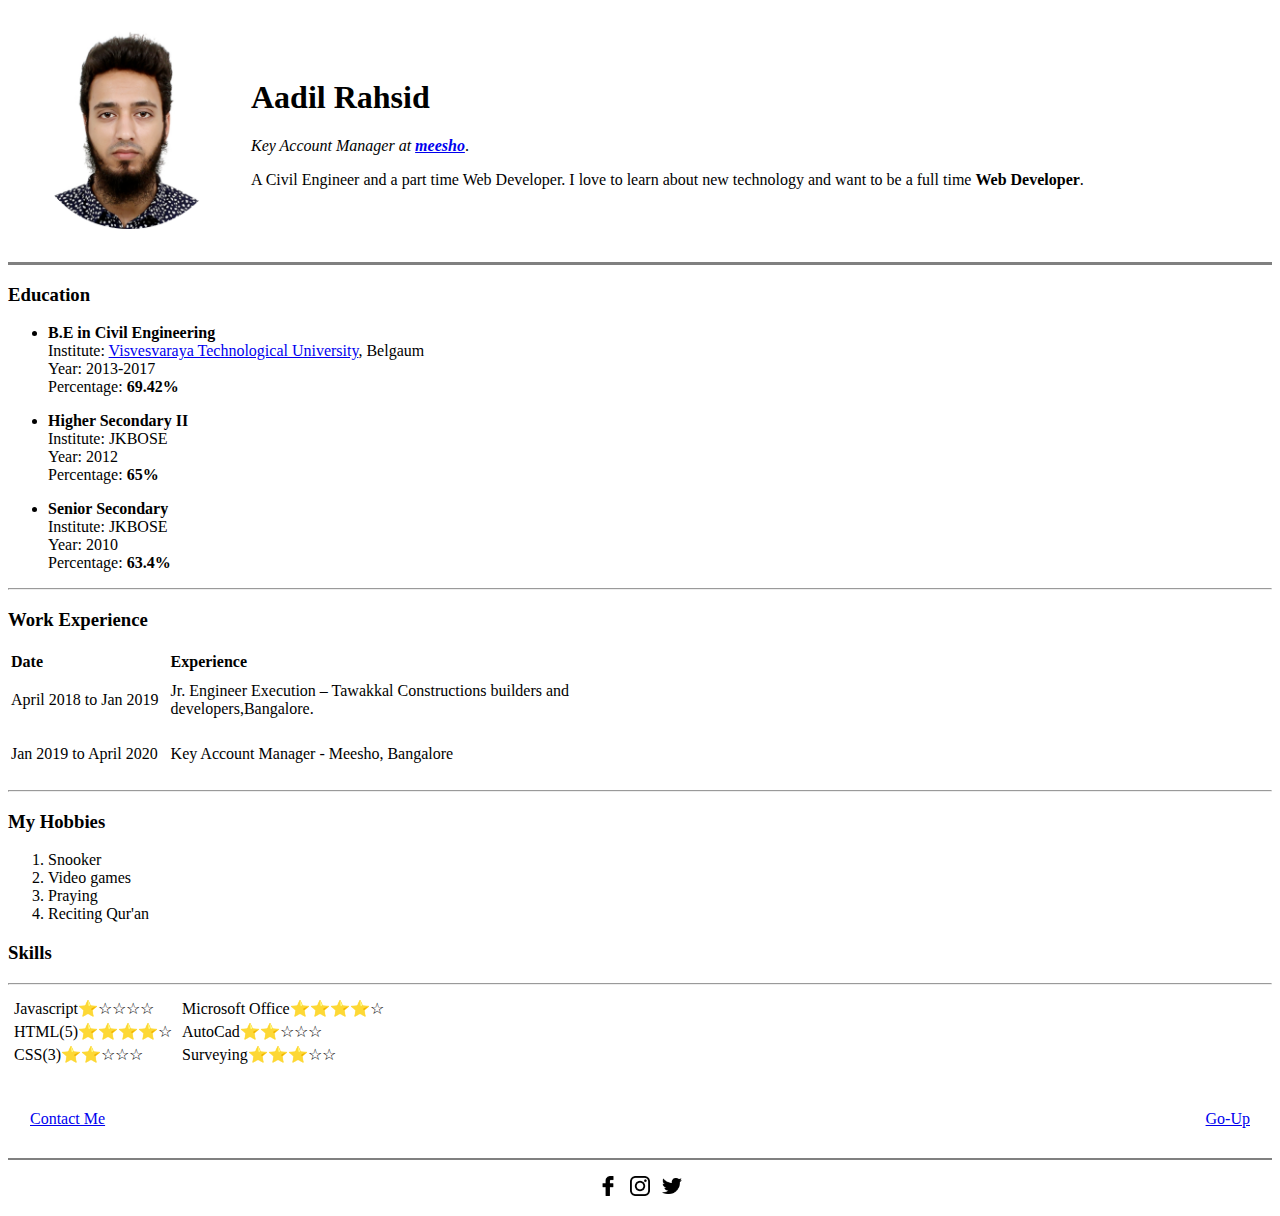
==== index.html @ a0da4afb "Update 140420.1" ====
<!DOCTYPE html>
<html>

<head>
  <meta charset="utf-8">
  <title>🚀 Aadee's Personal Site</title>
</head>

<body>
  <table cellspacing="20">
    <tr>
      <td><img src="images/aadil.png" id="header" alt="aadil profile picture" width="200px"></td>
      <td>
        <h1>Aadil Rahsid</h1>
        <p><em>Key Account Manager at <strong><a href="https://meesho.com/" target="_blank">meesho</a></strong></em>.</p>
        <p>A Civil Engineer and a part time Web Developer. I love to learn about new technology and want to be a full time
          <strong>Web Developer</strong>.</p>
      </td>
    </tr>
  </table>
  <hr size="3" noshade>
  <h3>Education</h3>
  <ul>
    <li><strong>B.E in Civil Engineering</strong><br>Institute: <a href="https://vtu.ac.in/en/" target="_blank">Visvesvaraya Technological University</a>, Belgaum<br>Year:
      2013-2017<br>Percentage: <strong>69.42%</strong></li>
    <p>
      <li><strong>Higher Secondary II</strong> <br>Institute: JKBOSE <br>Year: 2012 <br>Percentage: <strong>65%</strong>
      </li>
    </p>
    <li><strong>Senior Secondary</strong> <br>Institute: JKBOSE <br>Year: 2010 <br>Percentage: <strong>63.4%</strong>
    </li>
  </ul>
  <hr>
  <h3>Work Experience</h3>
  <table border="0" width="45%">
    <tr>
      <th align="left" width="28%">Date</th>
      <th align="left">Experience</th>
    </tr>
    <tr>
      <td><p>April 2018 to Jan 2019</p></td>
      <td>Jr. Engineer Execution – Tawakkal Constructions builders and developers,Bangalore.</td>
    </tr>
    <tr>
      <td><p>Jan 2019 to April 2020</p></td>
      <td>Key Account Manager - Meesho, Bangalore </td>
    </tr>
  </table>
  <hr>
  <h3>My Hobbies</h3>
  <ol start="i">
    <li>Snooker</li>
    <li>Video games</li>
    <li>Praying</li>
    <li>Reciting Qur'an</li>
  </ol>
  <h3>Skills</h3>
  <hr>
  <table>
    <tr>
      <td>
        <table>
          <tr>
            <td>Javascript⭐☆☆☆☆</td>
          </tr>
          <tr>
            <td>HTML(5)⭐⭐⭐⭐☆</td>
          </tr>
          <tr>
            <td>CSS(3)⭐⭐☆☆☆</td>
          </tr>
        </table>
      </td>
      <td>
        <table>
          <tr>
            <td>Microsoft Office⭐⭐⭐⭐☆</td>
          </tr>
          <tr>
            <td>AutoCad⭐⭐☆☆☆</td>
          </tr>
          <tr>
            <td>Surveying⭐⭐⭐☆☆</td>
          </tr>
        </table>
      </td>
    </tr>
  </table><br>
  <table width="100%" cellspacing="10" border="0" cellpadding="12">
    <tr>
      <td><a href="contact.html" target="_blank">Contact Me</a></td>
      <td align="right"><a href="#header">Go-Up</a></td>
    </tr>
  </table>
  <hr noshade>
  <p align="center">
    <a href="https://www.facebook.com/AadilRashidH" target="_blank"><img src="images/facebook-logo.png" alt="aadil facebook" width="20"></a>
    &nbsp;
    <a href="https://www.instagram.com/aadeeshadu/" target="_blank"><img src="images/instagram-logo.png" alt="aadil instagram" width="20"></a>
    &nbsp;
    <a href="https://twitter.com/AadeeShadu" target="_blank"><img src="images/twitter.png" alt="aadil twitter" width="20"></a>
  </p>

</body>

</html>
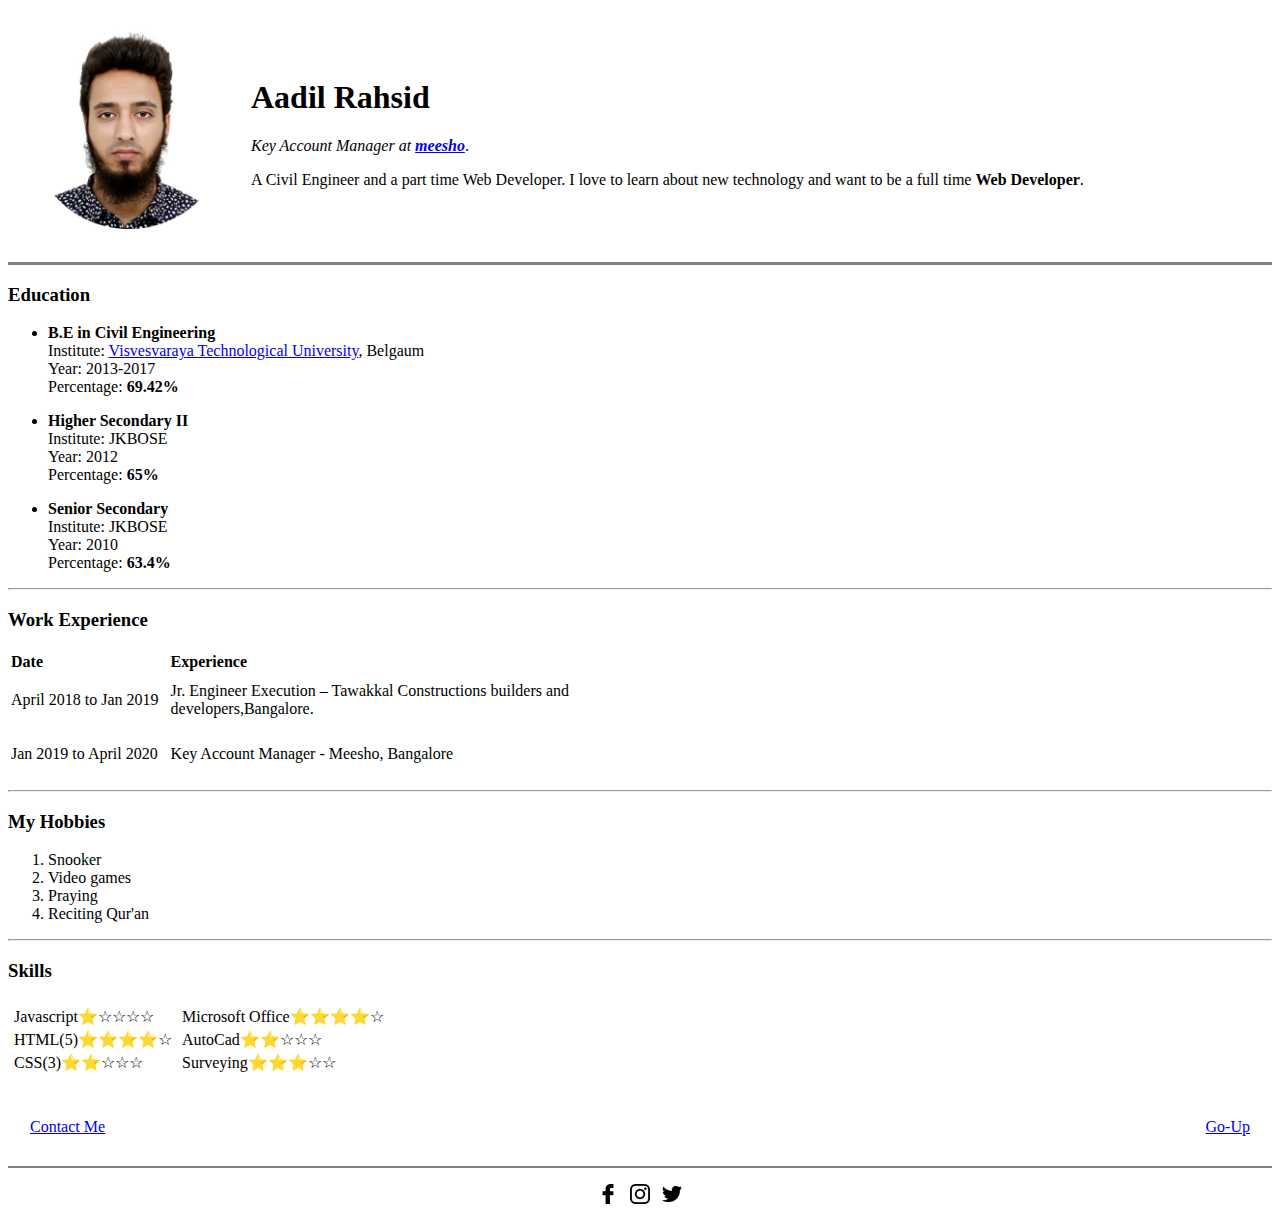
==== commit c17fcfb2: "Issue fixed" ====
--- a/index.html
+++ b/index.html
@@ -54,8 +54,8 @@
     <li>Praying</li>
     <li>Reciting Qur'an</li>
   </ol>
+  <hr>
   <h3>Skills</h3>
-  <hr>
   <table>
     <tr>
       <td>
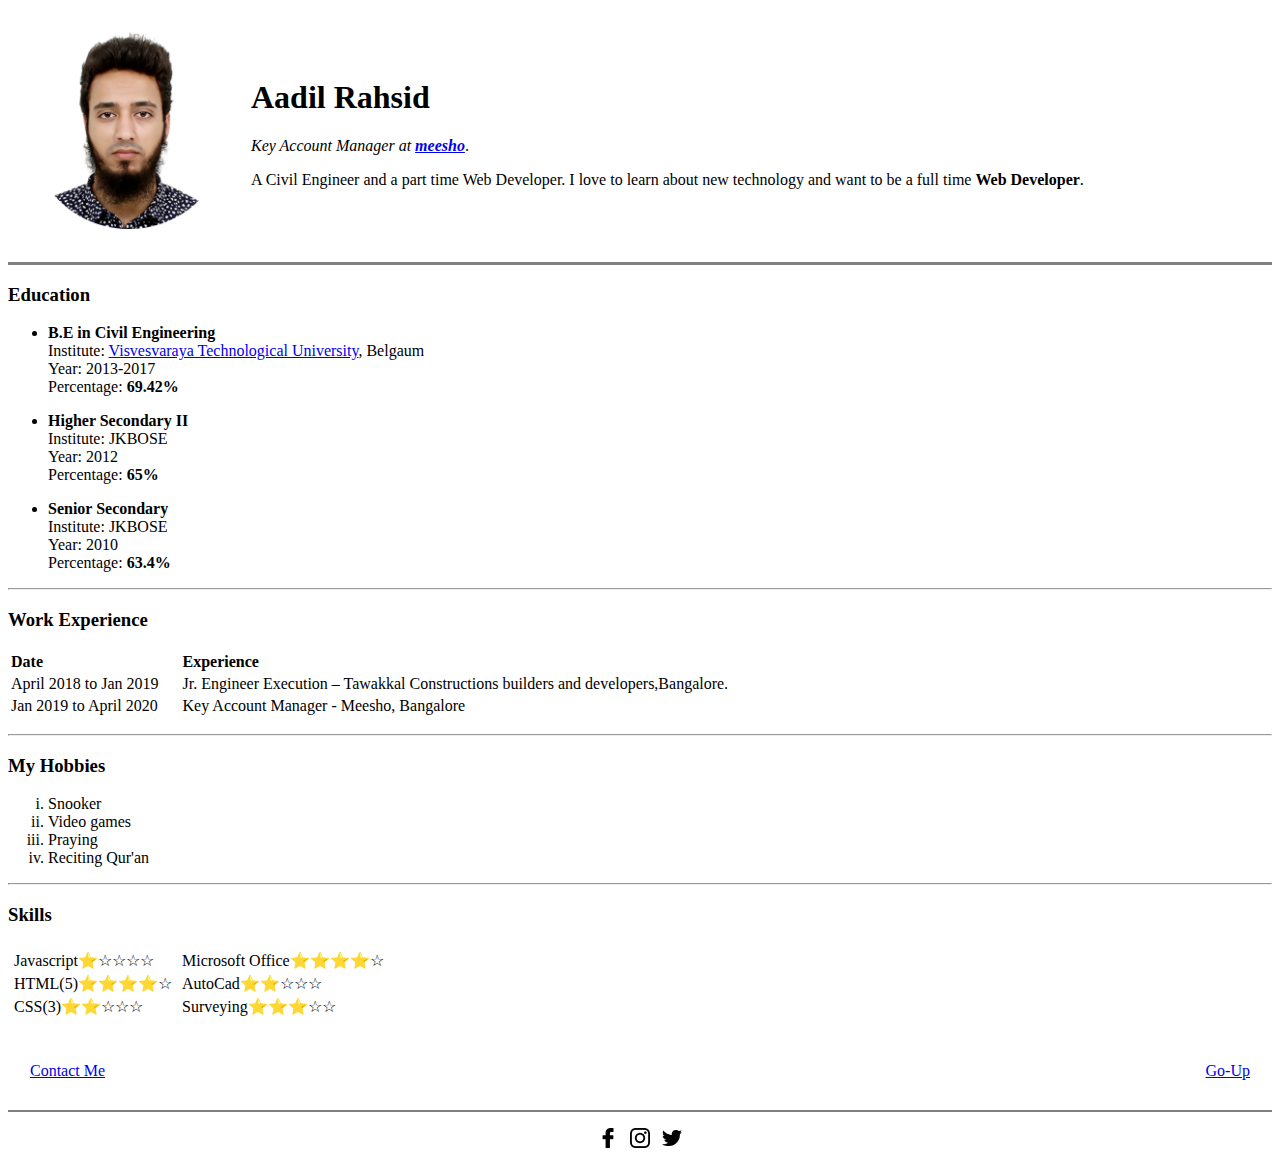
==== commit 98d3e662: "Updted work exp section" ====
--- a/index.html
+++ b/index.html
@@ -32,23 +32,25 @@
   </ul>
   <hr>
   <h3>Work Experience</h3>
-  <table border="0" width="45%">
+  <p>
+  <table fontsize="16px">
     <tr>
-      <th align="left" width="28%">Date</th>
-      <th align="left">Experience</th>
+      <th align="left">Date</th>
+      <th align="left">&nbsp;&nbsp;&nbsp;&nbsp;&nbsp;Experience</th>
     </tr>
     <tr>
-      <td><p>April 2018 to Jan 2019</p></td>
-      <td>Jr. Engineer Execution – Tawakkal Constructions builders and developers,Bangalore.</td>
+      <td>April 2018 to Jan 2019</td>
+      <td>&nbsp;&nbsp;&nbsp;&nbsp;&nbsp;Jr. Engineer Execution – Tawakkal Constructions builders and developers,Bangalore.</td>
     </tr>
     <tr>
-      <td><p>Jan 2019 to April 2020</p></td>
-      <td>Key Account Manager - Meesho, Bangalore </td>
+      <td>Jan 2019 to April 2020</td>
+      <td>&nbsp;&nbsp;&nbsp;&nbsp;&nbsp;Key Account Manager - Meesho, Bangalore </td>
     </tr>
   </table>
+  </p>
   <hr>
   <h3>My Hobbies</h3>
-  <ol start="i">
+  <ol type="i">
     <li>Snooker</li>
     <li>Video games</li>
     <li>Praying</li>
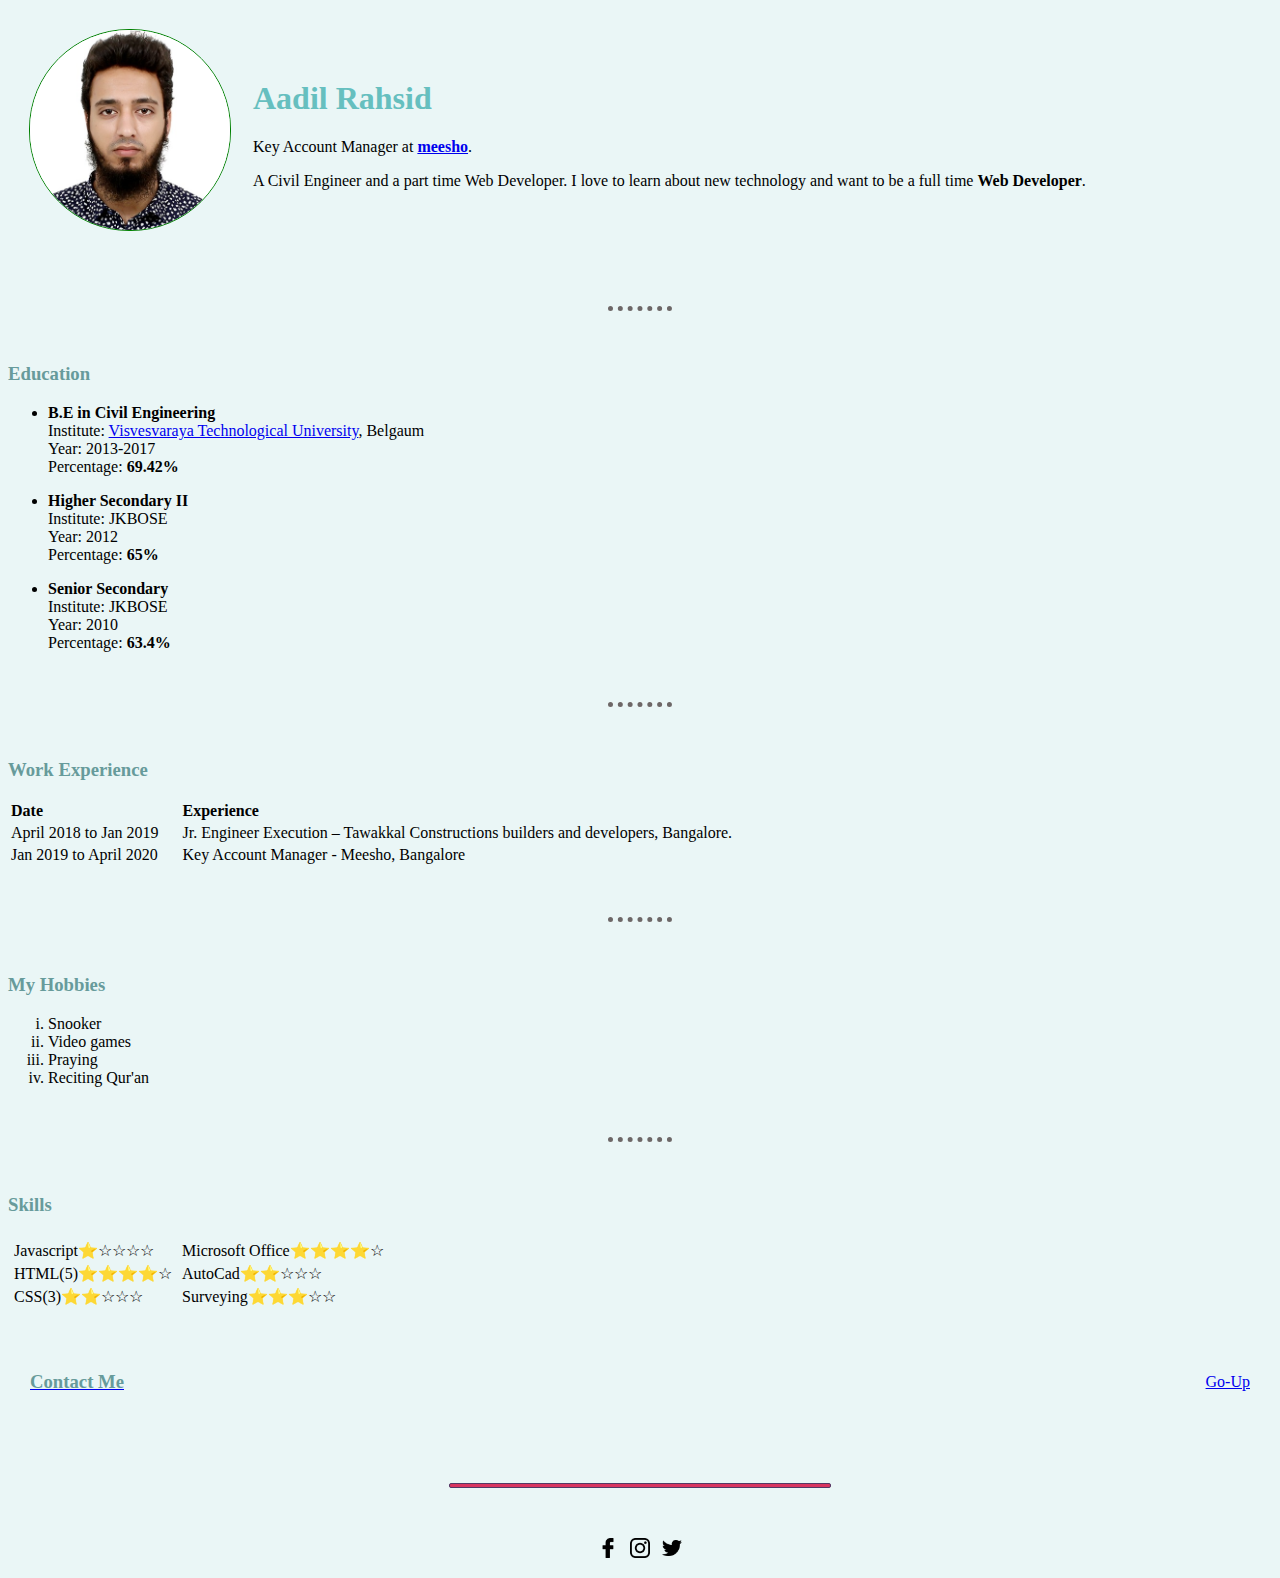
==== commit 4bfc8a47: "CV with initial CSS" ====
--- a/index.html
+++ b/index.html
@@ -1,108 +1,111 @@
-<!DOCTYPE html>
-<html>
+  <!DOCTYPE html>
+  <html>
 
-<head>
-  <meta charset="utf-8">
-  <title>🚀 Aadee's Personal Site</title>
-</head>
+  <head>
+    <meta charset="utf-8">
+    <title>🚀 Aadee's Personal Site</title>
+    <link rel="stylesheet" href="css/styles.css">
+  </head>
 
-<body>
-  <table cellspacing="20">
-    <tr>
-      <td><img src="images/aadil.png" id="header" alt="aadil profile picture" width="200px"></td>
-      <td>
-        <h1>Aadil Rahsid</h1>
-        <p><em>Key Account Manager at <strong><a href="https://meesho.com/" target="_blank">meesho</a></strong></em>.</p>
-        <p>A Civil Engineer and a part time Web Developer. I love to learn about new technology and want to be a full time
-          <strong>Web Developer</strong>.</p>
-      </td>
-    </tr>
-  </table>
-  <hr size="3" noshade>
-  <h3>Education</h3>
-  <ul>
-    <li><strong>B.E in Civil Engineering</strong><br>Institute: <a href="https://vtu.ac.in/en/" target="_blank">Visvesvaraya Technological University</a>, Belgaum<br>Year:
-      2013-2017<br>Percentage: <strong>69.42%</strong></li>
+  <body>
+    <table cellspacing="20">
+      <tr>
+        <td><img src="images/aadil.png" id="image1" alt="aadil profile picture" width="200px"></td>
+        <td>
+          <h1>Aadil Rahsid</h1>
+          <p>Key Account Manager at <strong><a href="https://meesho.com/" target="_blank">meesho</a></strong>.</p>
+          <p>A Civil Engineer and a part time Web Developer. I love to learn about new technology and want to be a full time
+            <strong>Web Developer</strong>.</p>
+        </td>
+      </tr>
+    </table>
+    <hr>
+    <h3>Education</h3>
+    <ul>
+      <li><strong>B.E in Civil Engineering</strong><br>Institute: <a href="https://vtu.ac.in/en/" target="_blank">Visvesvaraya Technological University</a>, Belgaum<br>Year:
+        2013-2017<br>Percentage: <strong>69.42%</strong></li>
+      <p>
+        <li><strong>Higher Secondary II</strong> <br>Institute: JKBOSE <br>Year: 2012 <br>Percentage: <strong>65%</strong>
+        </li>
+      </p>
+      <li><strong>Senior Secondary</strong> <br>Institute: JKBOSE <br>Year: 2010 <br>Percentage: <strong>63.4%</strong>
+      </li>
+    </ul>
+    <hr>
+    <h3>Work Experience</h3>
     <p>
-      <li><strong>Higher Secondary II</strong> <br>Institute: JKBOSE <br>Year: 2012 <br>Percentage: <strong>65%</strong>
-      </li>
+    <table fontsize="16px">
+      <tr>
+        <th align="left">Date</th>
+        <th align="left">&nbsp;&nbsp;&nbsp;&nbsp;&nbsp;Experience</th>
+      </tr>
+      <tr>
+        <td>April 2018 to Jan 2019</td>
+        <td>&nbsp;&nbsp;&nbsp;&nbsp;&nbsp;Jr. Engineer Execution – Tawakkal Constructions builders and developers, Bangalore.</td>
+      </tr>
+      <tr>
+        <td>Jan 2019 to April 2020</td>
+        <td>&nbsp;&nbsp;&nbsp;&nbsp;&nbsp;Key Account Manager - Meesho, Bangalore </td>
+      </tr>
+    </table>
     </p>
-    <li><strong>Senior Secondary</strong> <br>Institute: JKBOSE <br>Year: 2010 <br>Percentage: <strong>63.4%</strong>
-    </li>
-  </ul>
-  <hr>
-  <h3>Work Experience</h3>
-  <p>
-  <table fontsize="16px">
-    <tr>
-      <th align="left">Date</th>
-      <th align="left">&nbsp;&nbsp;&nbsp;&nbsp;&nbsp;Experience</th>
-    </tr>
-    <tr>
-      <td>April 2018 to Jan 2019</td>
-      <td>&nbsp;&nbsp;&nbsp;&nbsp;&nbsp;Jr. Engineer Execution – Tawakkal Constructions builders and developers,Bangalore.</td>
-    </tr>
-    <tr>
-      <td>Jan 2019 to April 2020</td>
-      <td>&nbsp;&nbsp;&nbsp;&nbsp;&nbsp;Key Account Manager - Meesho, Bangalore </td>
-    </tr>
-  </table>
-  </p>
-  <hr>
-  <h3>My Hobbies</h3>
-  <ol type="i">
-    <li>Snooker</li>
-    <li>Video games</li>
-    <li>Praying</li>
-    <li>Reciting Qur'an</li>
-  </ol>
-  <hr>
-  <h3>Skills</h3>
-  <table>
-    <tr>
-      <td>
-        <table>
-          <tr>
-            <td>Javascript⭐☆☆☆☆</td>
-          </tr>
-          <tr>
-            <td>HTML(5)⭐⭐⭐⭐☆</td>
-          </tr>
-          <tr>
-            <td>CSS(3)⭐⭐☆☆☆</td>
-          </tr>
-        </table>
-      </td>
-      <td>
-        <table>
-          <tr>
-            <td>Microsoft Office⭐⭐⭐⭐☆</td>
-          </tr>
-          <tr>
-            <td>AutoCad⭐⭐☆☆☆</td>
-          </tr>
-          <tr>
-            <td>Surveying⭐⭐⭐☆☆</td>
-          </tr>
-        </table>
-      </td>
-    </tr>
-  </table><br>
-  <table width="100%" cellspacing="10" border="0" cellpadding="12">
-    <tr>
-      <td><a href="contact.html" target="_blank">Contact Me</a></td>
-      <td align="right"><a href="#header">Go-Up</a></td>
-    </tr>
-  </table>
-  <hr noshade>
-  <p align="center">
-    <a href="https://www.facebook.com/AadilRashidH" target="_blank"><img src="images/facebook-logo.png" alt="aadil facebook" width="20"></a>
-    &nbsp;
-    <a href="https://www.instagram.com/aadeeshadu/" target="_blank"><img src="images/instagram-logo.png" alt="aadil instagram" width="20"></a>
-    &nbsp;
-    <a href="https://twitter.com/AadeeShadu" target="_blank"><img src="images/twitter.png" alt="aadil twitter" width="20"></a>
-  </p>
+    <hr>
+    <h3>My Hobbies</h3>
+    <ol type="i">
+      <li>Snooker</li>
+      <li>Video games</li>
+      <li>Praying</li>
+      <li>Reciting Qur'an</li>
+    </ol>
+    <hr>
+    <h3>Skills</h3>
+    <table>
+      <tr>
+        <td>
+          <table>
+            <tr>
+              <td>Javascript⭐☆☆☆☆</td>
+            </tr>
+            <tr>
+              <td>HTML(5)⭐⭐⭐⭐☆</td>
+            </tr>
+            <tr>
+              <td>CSS(3)⭐⭐☆☆☆</td>
+            </tr>
+          </table>
+        </td>
+        <td>
+          <table>
+            <tr>
+              <td>Microsoft Office⭐⭐⭐⭐☆</td>
+            </tr>
+            <tr>
+              <td>AutoCad⭐⭐☆☆☆</td>
+            </tr>
+            <tr>
+              <td>Surveying⭐⭐⭐☆☆</td>
+            </tr>
+          </table>
+        </td>
+      </tr>
+    </table><br>
+    <table width="100%" cellspacing="10" border="0" cellpadding="12">
+      <tr>
+        <td><a href="contact.html" target="_blank">
+            <h3>Contact Me</h3>
+          </a></td>
+        <td align="right"><a href="#image1">Go-Up</a></td>
+      </tr>
+    </table>
+    <hr id="hrb1">
+    <p align="center">
+      <a href="https://www.facebook.com/AadilRashidH" target="_blank"><img src="images/facebook-logo.png" alt="aadil facebook" width="20"></a>
+      &nbsp;
+      <a href="https://www.instagram.com/aadeeshadu/" target="_blank"><img src="images/instagram-logo.png" alt="aadil instagram" width="20"></a>
+      &nbsp;
+      <a href="https://twitter.com/AadeeShadu" target="_blank"><img src="images/twitter.png" alt="aadil twitter" width="20"></a>
+    </p>
 
-</body>
+  </body>
 
-</html>
+  </html>
--- a/css/styles.css
+++ b/css/styles.css
@@ -0,0 +1,54 @@
+body {
+  background-color: #EAF6F6;
+  font-size: 16px;
+}
+
+hr {
+  height: 2px;
+  width: 5%;
+  border-style: dotted none none;
+  border-color: rgb(109, 103, 103);
+  border-width: 5px;
+  margin: 50px auto;
+}
+
+h1 {
+  color: #66BFBF;
+}
+
+h3 {
+  color: #679b9b;
+}
+
+#image1 {
+  border-style: solid;
+  border-color: green;
+  border-width: thin;
+  border-radius: 100px;
+}
+
+#hrb1 {
+  width: 30%;
+  border-style: solid;
+  border-radius: 2px;
+  border-width: 0.5px;
+  border-color: #543864;
+  height: 3px;
+  background-color: #d8345f;
+}
+
+.form3 {
+  margin: 20px;
+}
+
+#txt1 {
+  margin-left: 20px;
+}
+
+#em1 {
+  margin-left: 20px;
+}
+
+#ps1 {
+  margin-left: 2px;
+}
